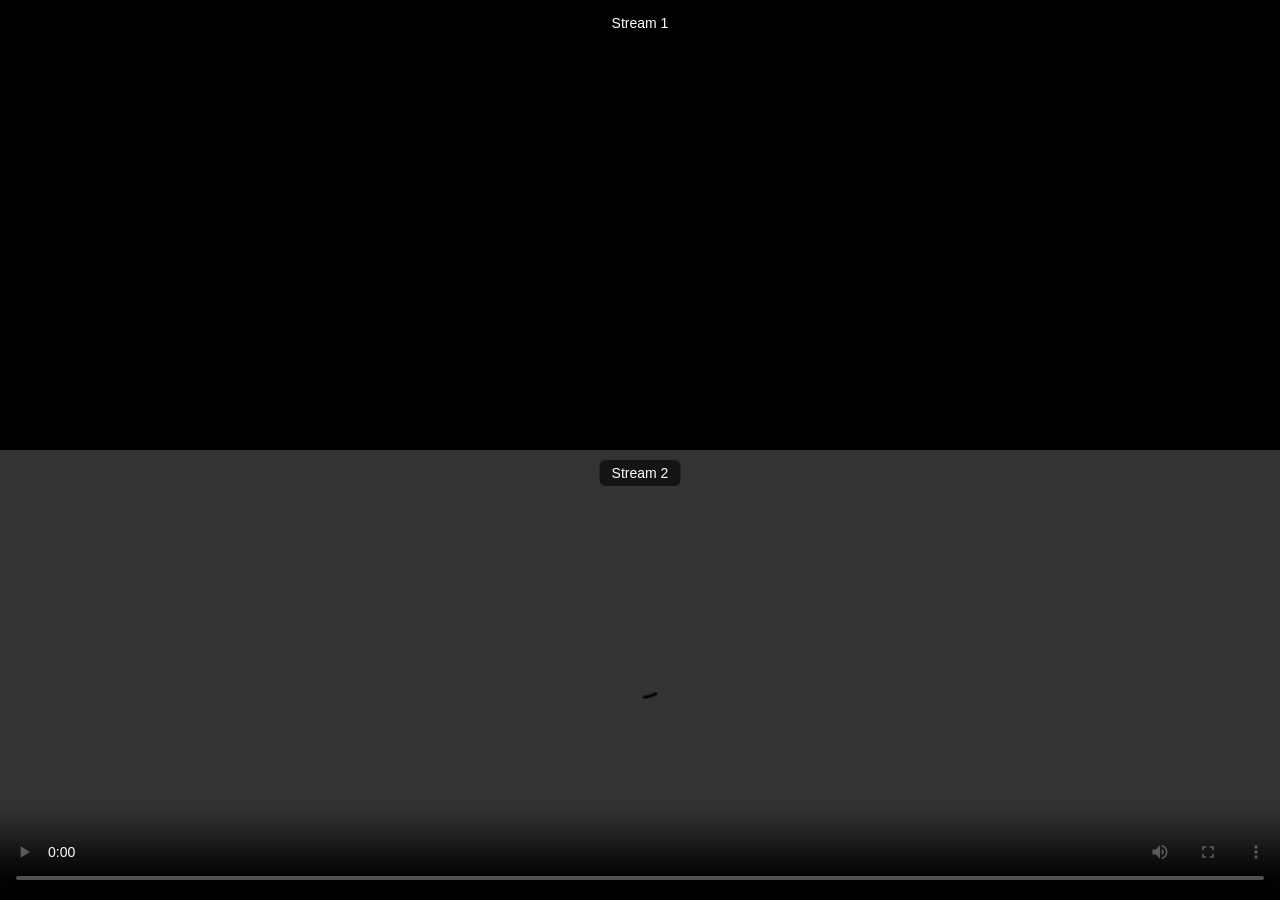
==== index.html @ e82de03a "Update index.html" ====
<!DOCTYPE html>
<html>

<head>

<meta charset="UTF-8">
<meta name="viewport" content="width=device-width, initial-scale=1">

<title>F1 - China Quali</title>
<link rel="icon" type="image/png" href="logohehe.png">

<link href="https://vjs.zencdn.net/7.20.3/video-js.css" rel="stylesheet">

<link rel="stylesheet" href="style.css">

</head>

<body>

<div class="container">

<div class="stream-box">

<div class="label">Stream 1</div>

<iframe 
class="stream"
src="https://pooembed.eu/embed/f1/2026/china/qualifying"
allowfullscreen>
</iframe>

</div>

<div class="stream-box">

<div class="label">Stream 2</div>

<video
id="f1player"
class="video-js stream"
controls
autoplay>

<source 
src="https://hakunamatata5.org:8088/hls/sky-f1.m3u8"
type="application/x-mpegURL">

</video>

</div>

</div>

<script src="https://vjs.zencdn.net/7.20.3/video.min.js"></script>

<script>

videojs('f1player',{
fluid:false
});

</script>

</body>

</html>
---- style.css ----
*{
margin:0;
padding:0;
box-sizing:border-box;
}

html,body{
height:100%;
background:black;
overflow:hidden;
font-family:Arial;
}

.container{
height:100vh;
display:flex;
flex-direction:column;
}

.stream-box{
flex:1;
position:relative;
overflow:hidden;
}

.stream{
position:absolute;
width:100%;
height:100%;
border:none;
object-fit:cover;
}

.video-js{
position:absolute !important;
width:100% !important;
height:100% !important;
}

.label{
position:absolute;
top:10px;
left:50%;
transform:translateX(-50%);
background:rgba(0,0,0,0.6);
color:white;
padding:5px 12px;
font-size:14px;
border-radius:6px;
z-index:10;
}
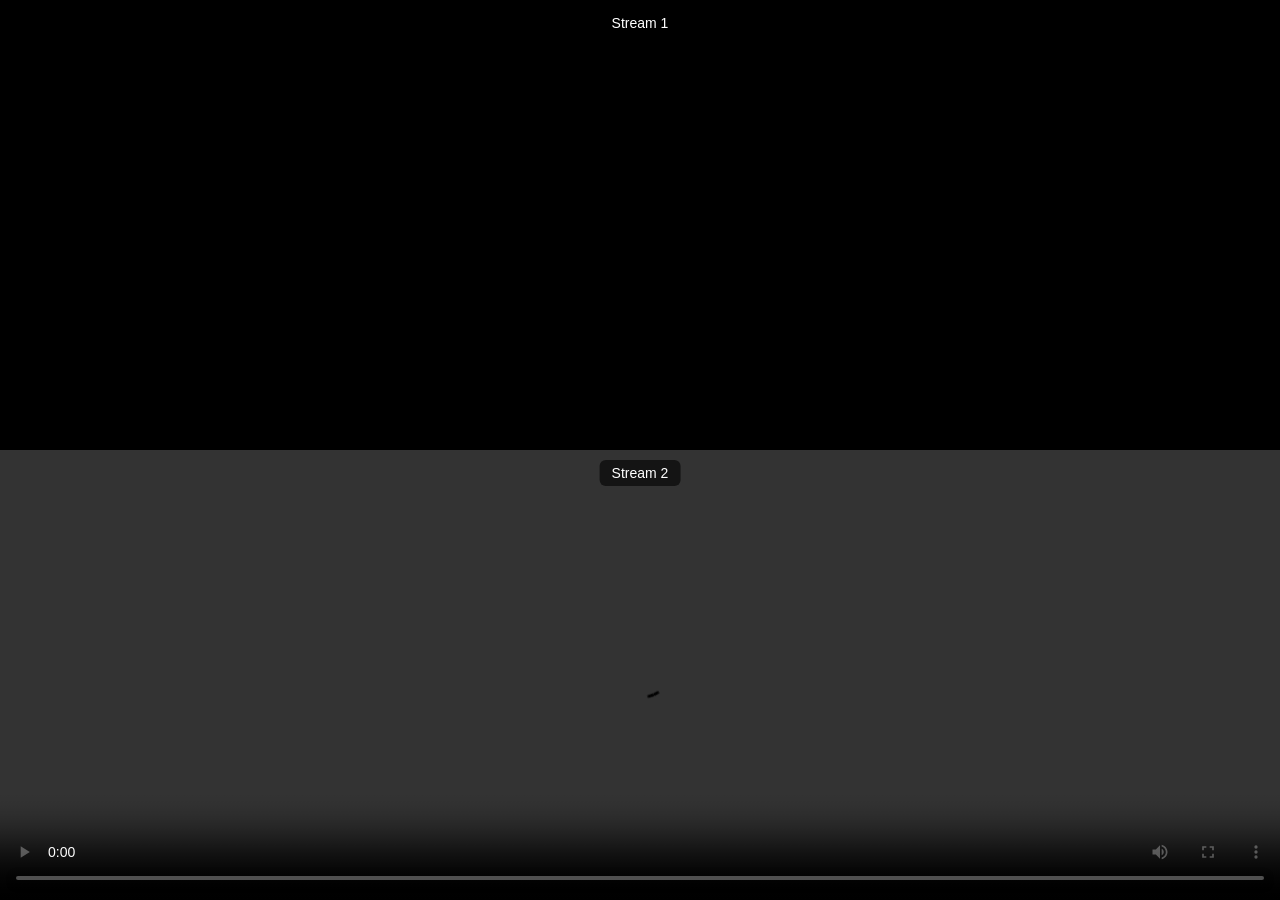
==== commit 434d577f: "Update index.html" ====
--- a/index.html
+++ b/index.html
@@ -6,7 +6,7 @@
 <meta charset="UTF-8">
 <meta name="viewport" content="width=device-width, initial-scale=1">
 
-<title>F1 - China Quali</title>
+<title>F1 - Race</title>
 <link rel="icon" type="image/png" href="logohehe.png">
 
 <link href="https://vjs.zencdn.net/7.20.3/video-js.css" rel="stylesheet">
@@ -25,7 +25,7 @@
 
 <iframe 
 class="stream"
-src="https://pooembed.eu/embed/f1/2026/china/qualifying"
+src="https://pooembed.eu/embed/f1/2026/china/race"
 allowfullscreen>
 </iframe>
 
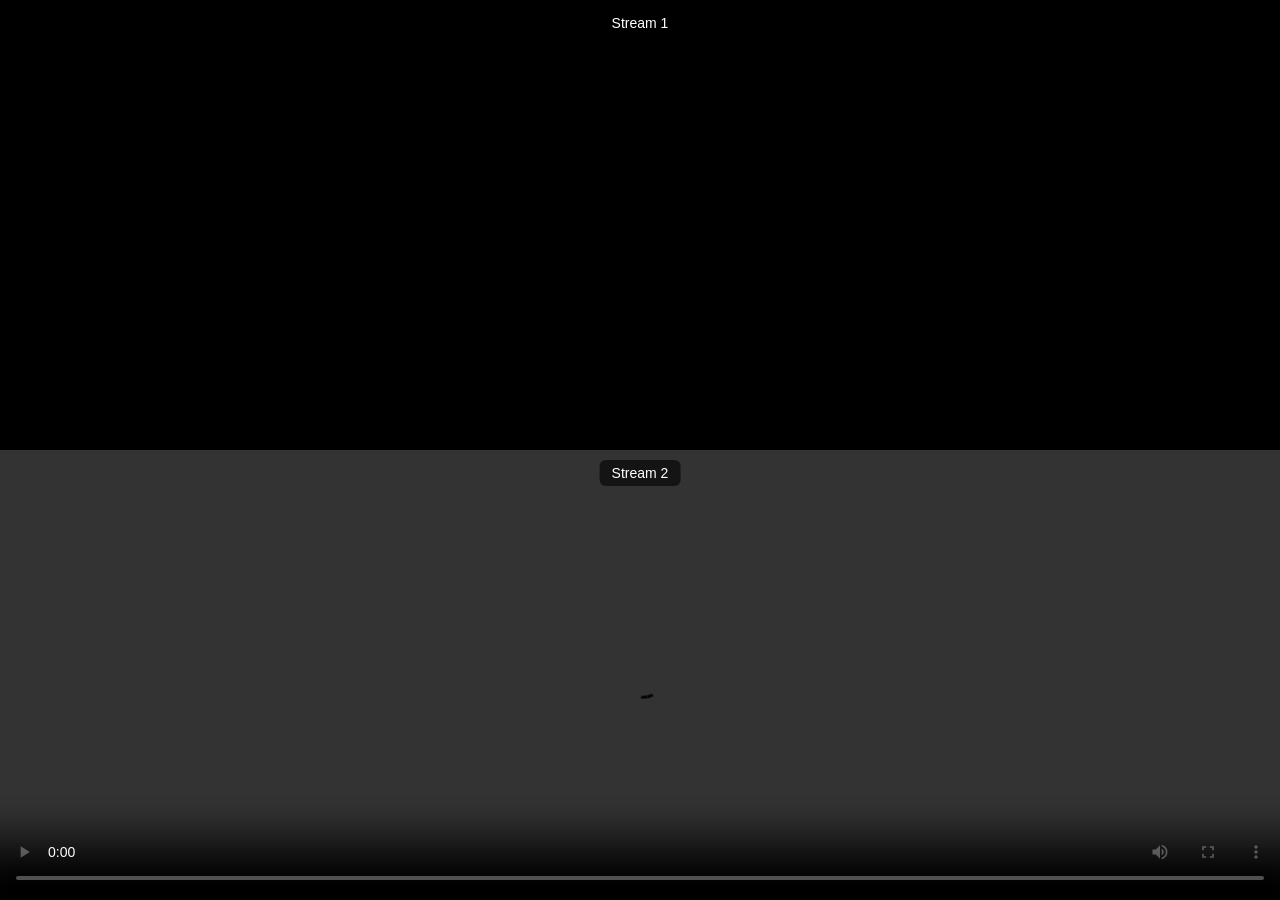
==== commit b98efbde: "Update index.html" ====
--- a/index.html
+++ b/index.html
@@ -6,8 +6,8 @@
 <meta charset="UTF-8">
 <meta name="viewport" content="width=device-width, initial-scale=1">
 
-<title>F1 - Race</title>
-<link rel="icon" type="image/png" href="logohehe.png">
+<title>F1 - Japan FP1</title>
+<link rel="icon" type="image/png" href="logo2.png">
 
 <link href="https://vjs.zencdn.net/7.20.3/video-js.css" rel="stylesheet">
 
@@ -25,7 +25,7 @@
 
 <iframe 
 class="stream"
-src="https://pooembed.eu/embed/f1/2026/china/race"
+src="https://www.youtube.com/embed/Dt3y99ukvP4?si=9E12Q3U_8HUKXPnI"
 allowfullscreen>
 </iframe>
 
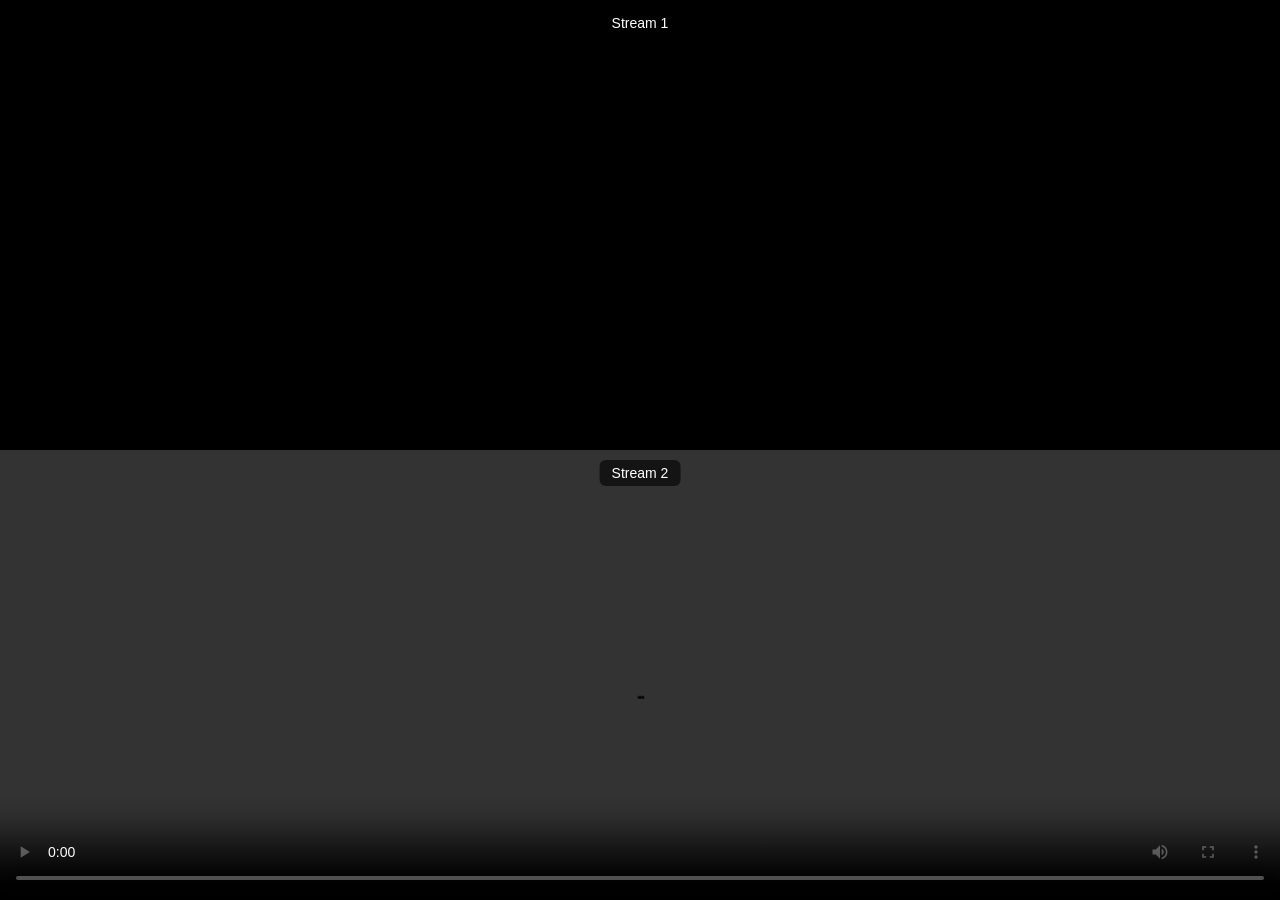
==== commit 6bef211b: "Update index.html" ====
--- a/index.html
+++ b/index.html
@@ -6,7 +6,7 @@
 <meta charset="UTF-8">
 <meta name="viewport" content="width=device-width, initial-scale=1">
 
-<title>F1 - Japan FP1</title>
+<title>F1 - Japan GP FP1</title>
 <link rel="icon" type="image/png" href="logo2.png">
 
 <link href="https://vjs.zencdn.net/7.20.3/video-js.css" rel="stylesheet">
@@ -25,7 +25,7 @@
 
 <iframe 
 class="stream"
-src="https://www.youtube.com/embed/Dt3y99ukvP4?si=9E12Q3U_8HUKXPnI"
+src="https://pooembed.eu/embed/f1/2026/japan/fp2"
 allowfullscreen>
 </iframe>
 
